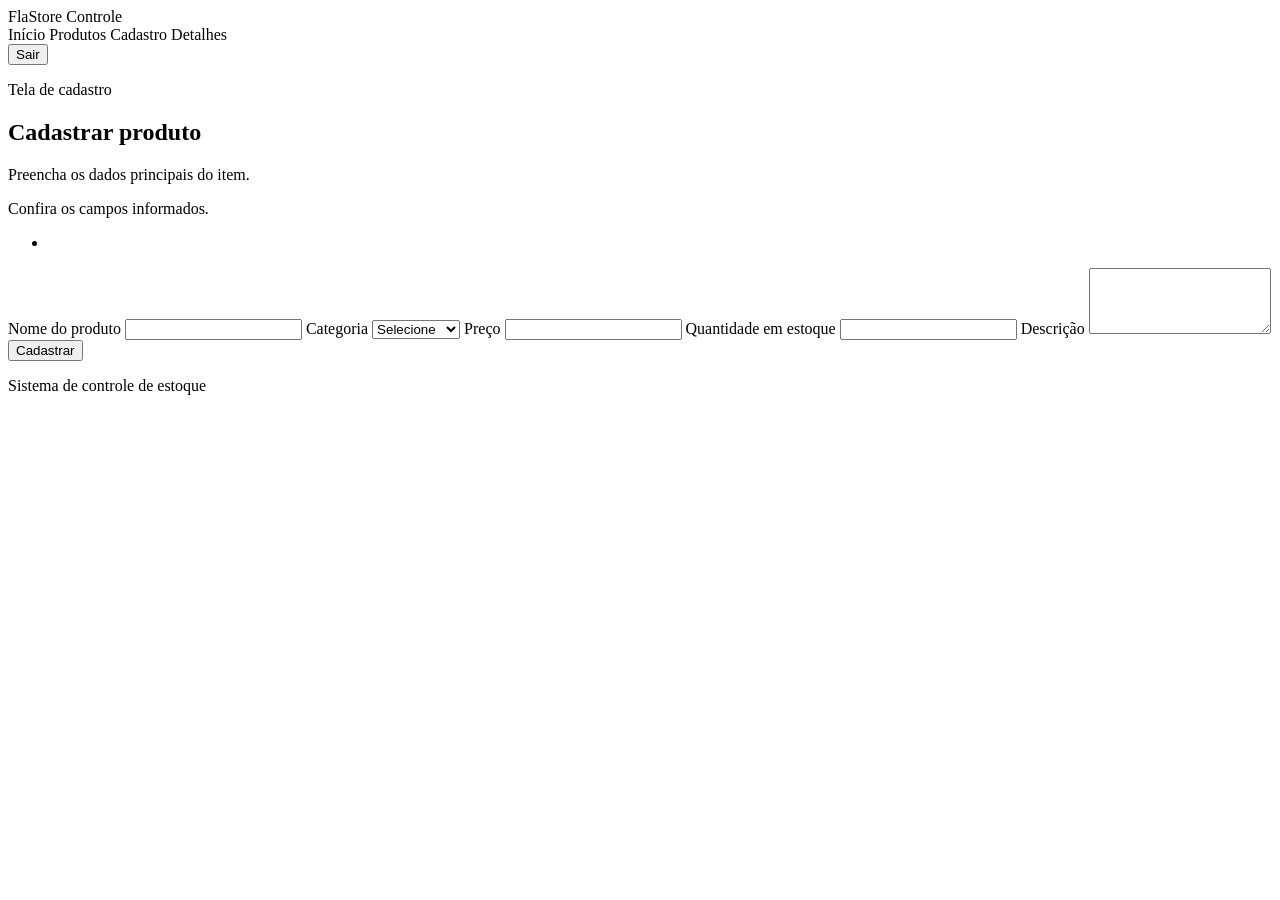
==== src/main/resources/templates/cadastro.html @ b76fe403 "Commit inicial: FlaStore Controle (Spring Boot + Thymeleaf)" ====
<!DOCTYPE html>
<html lang="pt-BR" xmlns:th="http://www.thymeleaf.org">
  <head>
    <meta charset="UTF-8" />
    <meta name="viewport" content="width=device-width, initial-scale=1.0" />
    <title>Cadastro | FlaStore Controle</title>
    <link rel="stylesheet" th:href="@{/css/style.css}" />
  </head>
  <body>
    <header class="topo">
      <div class="container barra-topo">
        <a class="marca" th:href="@{/}">FlaStore Controle</a>
        <nav class="menu" aria-label="Menu principal">
          <a th:href="@{/}">Início</a>
          <a th:href="@{/produtos}">Produtos</a>
          <a th:href="@{/produtos/novo}">Cadastro</a>
          <a th:href="@{/produtos/001}">Detalhes</a>
          <form th:action="@{/sair}" method="post"><button type="submit">Sair</button></form>
        </nav>
      </div>
    </header>

    <main class="container">
      <section class="titulo-pagina">
        <p>Tela de cadastro</p>
        <h1>Cadastrar produto</h1>
        <span>Preencha os dados principais do item.</span>
      </section>

      <section class="bloco">
        <form id="produtoForm" method="post" th:object="${produto}" th:action="@{/produtos}" class="formulario">
<div class="mensagem erro visivel" th:if="${#fields.hasErrors('*')}" role="alert"><p>Confira os campos informados.</p><ul><li th:each="erro : ${#fields.errors('*')}" th:text="${erro}"></li></ul></div>
          <label for="nomeProduto">Nome do produto</label>
          <input id="nomeProduto" th:field="*{nome}" name="nomeProduto" type="text" required />

          <label for="categoriaProduto">Categoria</label>
          <select id="categoriaProduto" th:field="*{categoria}" name="categoriaProduto" required>
            <option value="">Selecione</option>
            <option value="Camisas">Camisas</option>
            <option value="Acessórios">Acessórios</option>
            <option value="Casa">Casa</option>
            <option value="Kits">Kits</option>
          </select>

          <label for="precoProduto">Preço</label>
          <input id="precoProduto" th:field="*{preco}" name="precoProduto" type="number" min="1" step="0.01" required />

          <label for="estoqueProduto">Quantidade em estoque</label>
          <input id="estoqueProduto" th:field="*{estoque}" name="estoqueProduto" type="number" min="0" required />

          <label for="descricaoProduto">Descrição</label>
          <textarea id="descricaoProduto" th:field="*{descricao}" name="descricaoProduto" rows="4" required></textarea>

          <button class="botao" type="submit">Cadastrar</button>
        </form>

        <p id="mensagemCadastro" class="mensagem" role="status"></p>
      </section>
    </main>

    <footer class="rodape">
      <p>Sistema de controle de estoque</p>
    </footer>

    <script th:src="@{/js/script.js}"></script>
  </body>
</html>
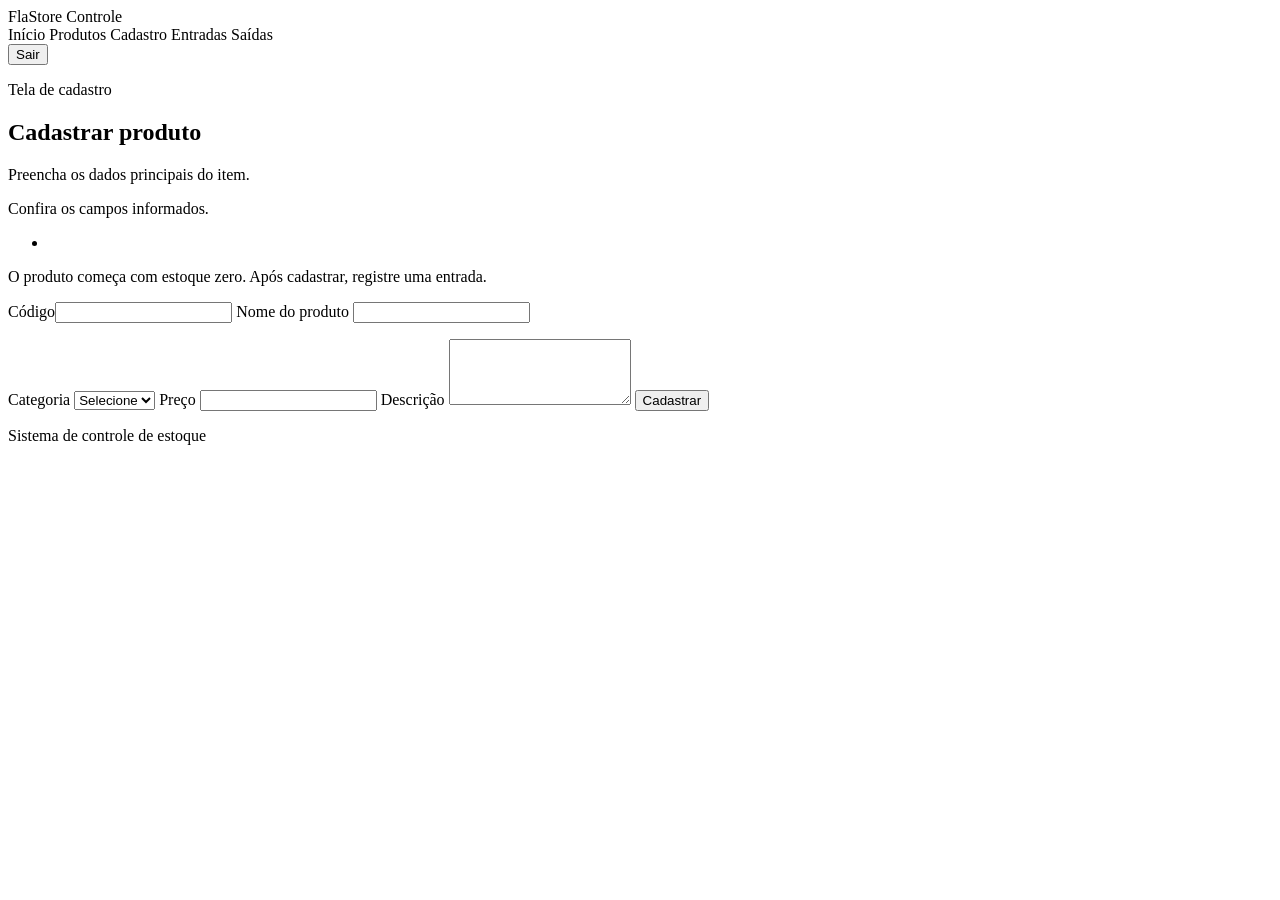
==== commit cf68135d: "Implementa estoque com PostgreSQL, JPA e movimentacoes" ====
--- a/src/main/resources/templates/cadastro.html
+++ b/src/main/resources/templates/cadastro.html
@@ -14,7 +14,8 @@
           <a th:href="@{/}">Início</a>
           <a th:href="@{/produtos}">Produtos</a>
           <a th:href="@{/produtos/novo}">Cadastro</a>
-          <a th:href="@{/produtos/001}">Detalhes</a>
+          <a th:href="@{/entradas}">Entradas</a>
+          <a th:href="@{/saidas}">Saídas</a>
           <form th:action="@{/sair}" method="post"><button type="submit">Sair</button></form>
         </nav>
       </div>
@@ -30,26 +31,23 @@
       <section class="bloco">
         <form id="produtoForm" method="post" th:object="${produto}" th:action="@{/produtos}" class="formulario">
 <div class="mensagem erro visivel" th:if="${#fields.hasErrors('*')}" role="alert"><p>Confira os campos informados.</p><ul><li th:each="erro : ${#fields.errors('*')}" th:text="${erro}"></li></ul></div>
+          <p>O produto começa com estoque zero. Após cadastrar, registre uma entrada.</p>
+          <label for="codigo">Código</label><input id="codigo" th:field="*{codigo}" maxlength="20" required />
           <label for="nomeProduto">Nome do produto</label>
-          <input id="nomeProduto" th:field="*{nome}" name="nomeProduto" type="text" required />
+          <input id="nomeProduto" th:field="*{nome}" th:errorclass="campo-erro" maxlength="120" name="nomeProduto" type="text" required />
+          <p class="erro-campo" th:if="${#fields.hasErrors('nome')}" th:errors="*{nome}"></p>
 
           <label for="categoriaProduto">Categoria</label>
-          <select id="categoriaProduto" th:field="*{categoria}" name="categoriaProduto" required>
+          <select id="categoriaProduto" th:field="*{categoria.id}" name="categoriaProduto" required>
             <option value="">Selecione</option>
-            <option value="Camisas">Camisas</option>
-            <option value="Acessórios">Acessórios</option>
-            <option value="Casa">Casa</option>
-            <option value="Kits">Kits</option>
+            <option th:each="categoria : ${categorias}" th:value="${categoria.id}" th:text="${categoria.nome}"></option>
           </select>
 
           <label for="precoProduto">Preço</label>
           <input id="precoProduto" th:field="*{preco}" name="precoProduto" type="number" min="1" step="0.01" required />
 
-          <label for="estoqueProduto">Quantidade em estoque</label>
-          <input id="estoqueProduto" th:field="*{estoque}" name="estoqueProduto" type="number" min="0" required />
-
           <label for="descricaoProduto">Descrição</label>
-          <textarea id="descricaoProduto" th:field="*{descricao}" name="descricaoProduto" rows="4" required></textarea>
+          <textarea id="descricaoProduto" th:field="*{descricao}" maxlength="2000" name="descricaoProduto" rows="4" required></textarea>
 
           <button class="botao" type="submit">Cadastrar</button>
         </form>
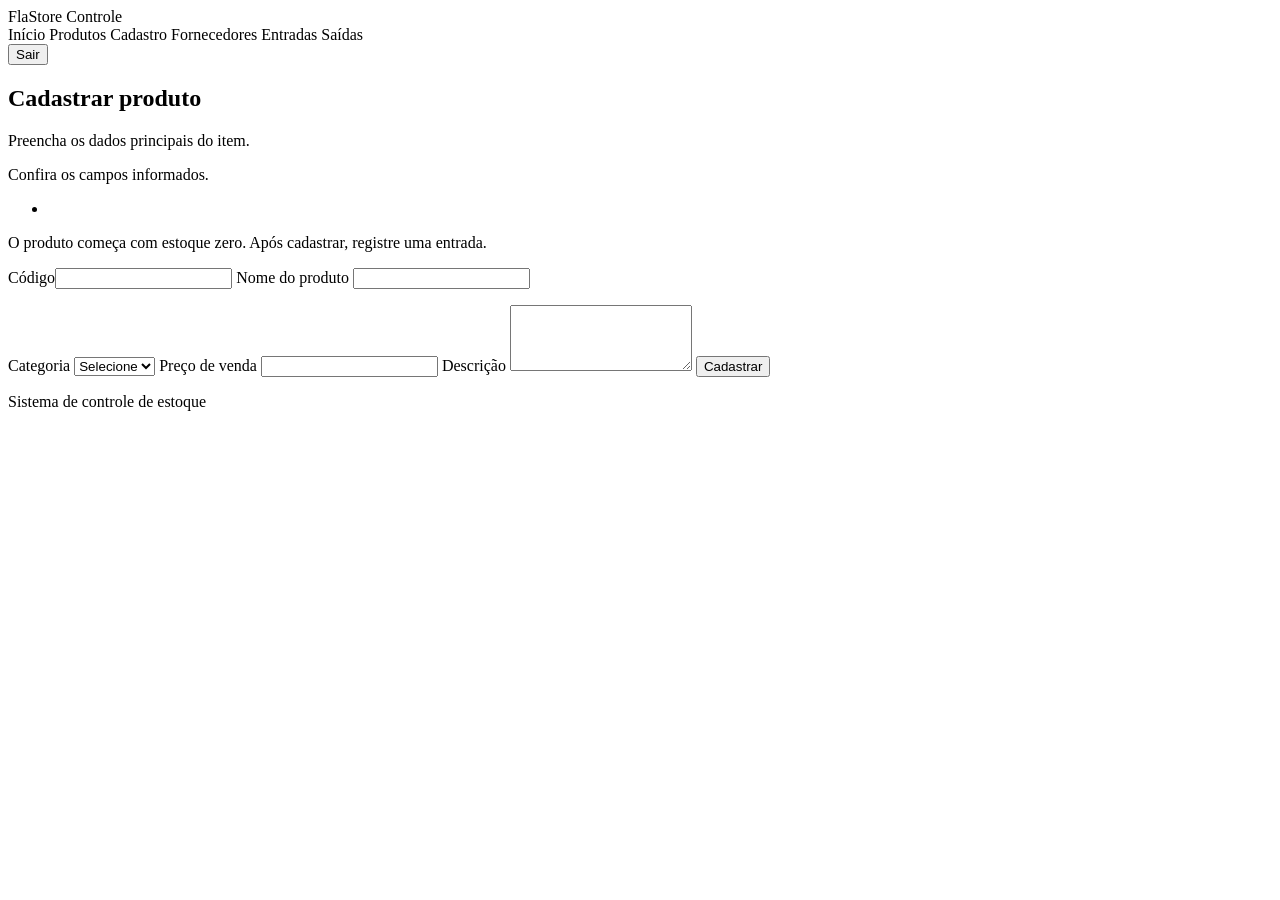
==== commit 49bdb241: "Adiciona cadastro de fornecedores e ajusta estoque e telas" ====
--- a/src/main/resources/templates/cadastro.html
+++ b/src/main/resources/templates/cadastro.html
@@ -14,6 +14,7 @@
           <a th:href="@{/}">Início</a>
           <a th:href="@{/produtos}">Produtos</a>
           <a th:href="@{/produtos/novo}">Cadastro</a>
+          <a th:href="@{/fornecedores}">Fornecedores</a>
           <a th:href="@{/entradas}">Entradas</a>
           <a th:href="@{/saidas}">Saídas</a>
           <form th:action="@{/sair}" method="post"><button type="submit">Sair</button></form>
@@ -23,7 +24,6 @@
 
     <main class="container">
       <section class="titulo-pagina">
-        <p>Tela de cadastro</p>
         <h1>Cadastrar produto</h1>
         <span>Preencha os dados principais do item.</span>
       </section>
@@ -43,7 +43,7 @@
             <option th:each="categoria : ${categorias}" th:value="${categoria.id}" th:text="${categoria.nome}"></option>
           </select>
 
-          <label for="precoProduto">Preço</label>
+          <label for="precoProduto">Preço de venda</label>
           <input id="precoProduto" th:field="*{preco}" name="precoProduto" type="number" min="1" step="0.01" required />
 
           <label for="descricaoProduto">Descrição</label>
